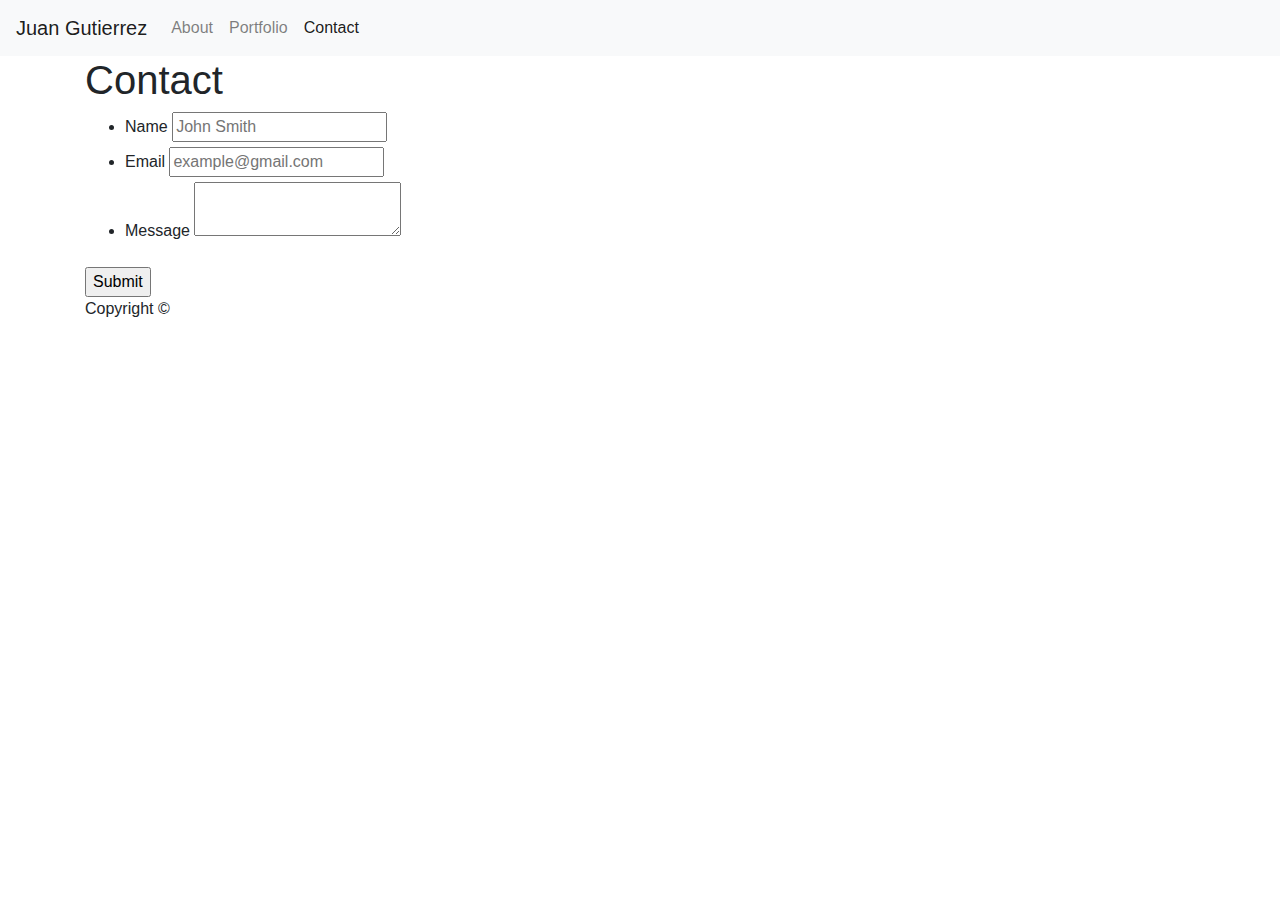
==== contact.html @ e0727649 "html files upload no styling yet" ====
<!doctype html>
<html lang="en-us">

<head>
  <meta charset="UTF-8">
  <title>My Portfolio</title>
    <link rel="stylesheet" href="https://stackpath.bootstrapcdn.com/bootstrap/4.3.1/css/bootstrap.min.css" integrity="sha384-ggOyR0iXCbMQv3Xipma34MD+dH/1fQ784/j6cY/iJTQUOhcWr7x9JvoRxT2MZw1T" crossorigin="anonymous">
<!--  <link rel="stylesheet" type="text/css" href="assets/css/style.css">-->
<!--        <link rel="stylesheet" type="text/css" href="assets/css/style.css">-->
</head>

<body>

  <nav class="navbar navbar-expand-lg navbar-light bg-light">
  <a class="navbar-brand" href="index.html">Juan Gutierrez</a>
  <button class="navbar-toggler" type="button" data-toggle="collapse" data-target="#navbarNavAltMarkup" aria-controls="navbarNavAltMarkup" aria-expanded="false" aria-label="Toggle navigation">
    <span class="navbar-toggler-icon"></span>
  </button>
  <div class="collapse navbar-collapse" id="navbarNavAltMarkup">
    <div class="navbar-nav">
      <a class="nav-item nav-link" href="index.html">About</a>
      <a class="nav-item nav-link" href="portfolio.html">Portfolio</a>
      <a class="nav-item nav-link active" href="contact.html">Contact</a><span class="sr-only">(current)</span>
    </div>
  </div>
</nav>

  <!-- <header id="masthead">
    <div class="container">
      <a href="index.html" id="logo">Juan Gutierrez</a>
      <nav>
        <a href="index.html">About</a>
        <a href="portfolio.html">Portfolio</a>
        <a href="contact.html">Contact</a>
      </nav>
    </div>
  </header> -->

    <div id="main-container" class="container">
  <section class="main-section">
    <h1>Contact</h1>

    <form id="contact-form">
      <ul>
        <li>
          <label for="name">Name</label>
          <input type="text" id="name-holder" name="name-holder" placeholder="John Smith" required="required">
        </li>
        <li>
          <label for="email">Email</label>
          <input type="email" id="email" name="email" placeholder="example@gmail.com" required="required">
        </li>
        <li>
          <label for="message">Message</label>
          <textarea id="message" name="message" required="required"></textarea>
        </li>
      </ul>
      <input type="submit">
    </form>

  </section>

</div>

<footer>
  <div class="container">
    Copyright &copy;
  </div>
</footer>

  </body>
</html>
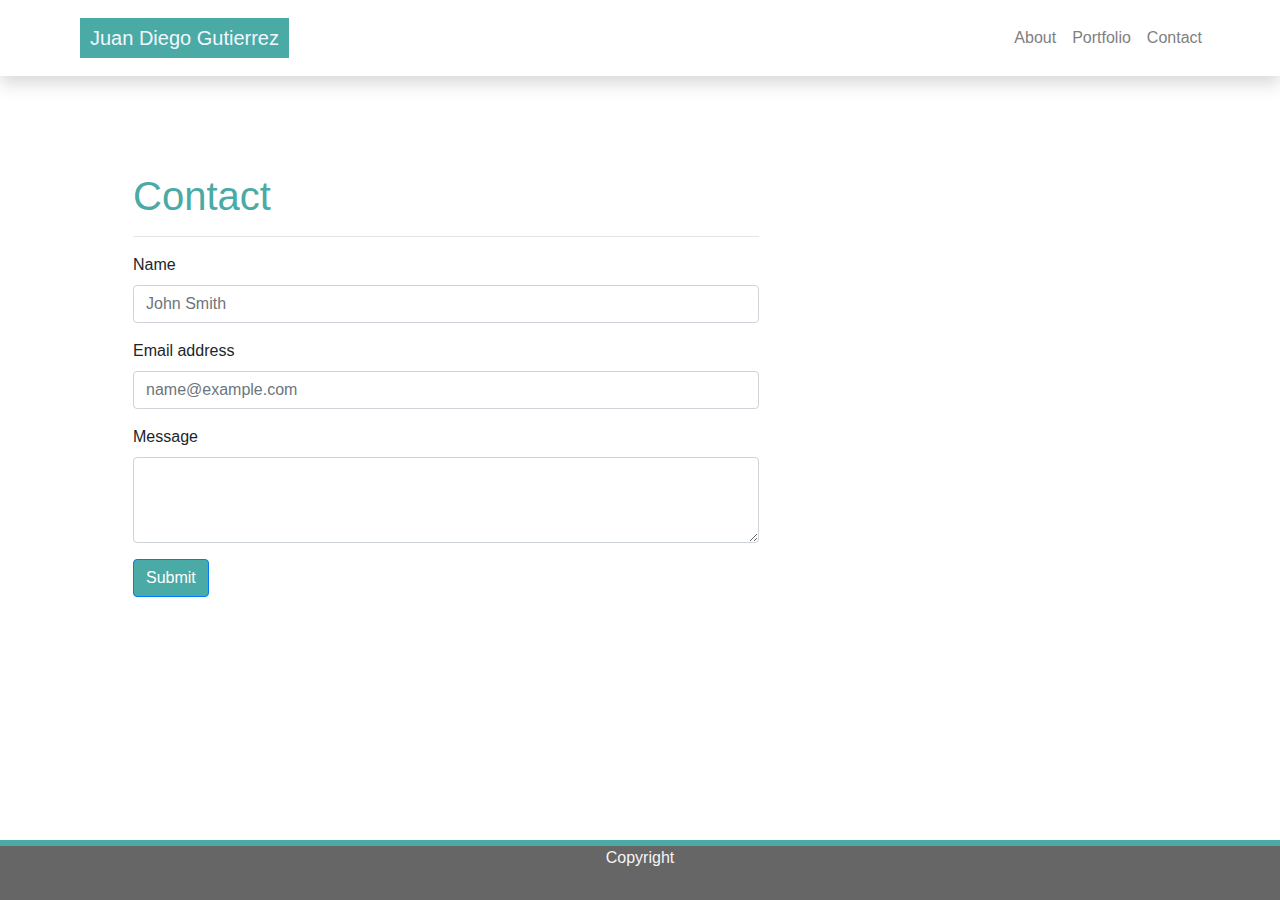
==== commit 7bf19850: "finalized Bootstrap Homework" ====
--- a/contact.html
+++ b/contact.html
@@ -1,72 +1,68 @@
-<!doctype html>
-<html lang="en-us">
+<!DOCTYPE html>
+<html lang="en">
 
 <head>
   <meta charset="UTF-8">
-  <title>My Portfolio</title>
-    <link rel="stylesheet" href="https://stackpath.bootstrapcdn.com/bootstrap/4.3.1/css/bootstrap.min.css" integrity="sha384-ggOyR0iXCbMQv3Xipma34MD+dH/1fQ784/j6cY/iJTQUOhcWr7x9JvoRxT2MZw1T" crossorigin="anonymous">
-<!--  <link rel="stylesheet" type="text/css" href="assets/css/style.css">-->
-<!--        <link rel="stylesheet" type="text/css" href="assets/css/style.css">-->
+  <meta name="viewport" content="width=device-width, initial-scale=1.0">
+  <meta http-equiv="X-UA-Compatible" content="ie=edge">
+  <title>Contact</title>
+  <link rel="stylesheet" href="https://maxcdn.bootstrapcdn.com/bootstrap/4.3.1/css/bootstrap.min.css">
+  <link rel="stylesheet" type="text/css" href="assets/css/style.css">
 </head>
 
 <body>
 
-  <nav class="navbar navbar-expand-lg navbar-light bg-light">
-  <a class="navbar-brand" href="index.html">Juan Gutierrez</a>
-  <button class="navbar-toggler" type="button" data-toggle="collapse" data-target="#navbarNavAltMarkup" aria-controls="navbarNavAltMarkup" aria-expanded="false" aria-label="Toggle navigation">
-    <span class="navbar-toggler-icon"></span>
-  </button>
-  <div class="collapse navbar-collapse" id="navbarNavAltMarkup">
-    <div class="navbar-nav">
-      <a class="nav-item nav-link" href="index.html">About</a>
-      <a class="nav-item nav-link" href="portfolio.html">Portfolio</a>
-      <a class="nav-item nav-link active" href="contact.html">Contact</a><span class="sr-only">(current)</span>
+  <nav class="navbar navbar-expand static-top mb-5 shadow">
+    <div class="container">
+      <div class="navbar-brand myName">Juan Diego Gutierrez</div>
+      <ul class="navbar-nav">
+        <li class="nav-item">
+          <a class="nav-link" href="index.html">About</a>
+        </li>
+        <li class="nav-item">
+          <a class="nav-link" href="portfolio.html">Portfolio</a>
+        </li>
+        <li class="nav-item">
+          <a class="nav-link" href="contact.html">Contact</a>
+        </li>
+      </ul>
+    </div>
+  </nav>
+
+
+  <div class="container">
+    <div class="card border-0">
+      <div class="card-body p-5">
+        <h1 class="font-weight-light">Contact</h1>
+        <hr>
+
+        <form>
+          <div class="form-group">
+            <label for="exampleFormControlInput1">Name</label>
+            <input type="text" class="form-control" id="exampleFormControlInput1" placeholder="John Smith">
+          </div>
+          <div class="form-group">
+            <label for="exampleFormControlInput1">Email address</label>
+            <input type="email" class="form-control" id="exampleFormControlInput1" placeholder="name@example.com">
+          </div>
+          <div class="form-group">
+            <label for="exampleFormControlTextarea1">Message</label>
+            <textarea class="form-control" id="exampleFormControlTextarea1" rows="3"></textarea>
+          </div>
+        </form>
+
+        <button type="button" class="btn btn-primary">Submit</button>
+      </div>
     </div>
   </div>
-</nav>
 
-  <!-- <header id="masthead">
+
+  <footer class="footer">
     <div class="container">
-      <a href="index.html" id="logo">Juan Gutierrez</a>
-      <nav>
-        <a href="index.html">About</a>
-        <a href="portfolio.html">Portfolio</a>
-        <a href="contact.html">Contact</a>
-      </nav>
+      <p><span class="glyphicon glyphicon-copyright-mark"></span> Copyright</p>
     </div>
-  </header> -->
+  </footer>
 
-    <div id="main-container" class="container">
-  <section class="main-section">
-    <h1>Contact</h1>
+</body>
 
-    <form id="contact-form">
-      <ul>
-        <li>
-          <label for="name">Name</label>
-          <input type="text" id="name-holder" name="name-holder" placeholder="John Smith" required="required">
-        </li>
-        <li>
-          <label for="email">Email</label>
-          <input type="email" id="email" name="email" placeholder="example@gmail.com" required="required">
-        </li>
-        <li>
-          <label for="message">Message</label>
-          <textarea id="message" name="message" required="required"></textarea>
-        </li>
-      </ul>
-      <input type="submit">
-    </form>
-
-  </section>
-
-</div>
-
-<footer>
-  <div class="container">
-    Copyright &copy;
-  </div>
-</footer>
-
-  </body>
 </html>
--- a/assets/css/style.css
+++ b/assets/css/style.css
@@ -0,0 +1,63 @@
+.myName {
+  background-color: #4aaaa5;
+  color: aliceblue;
+  max-height: 100%;
+  display: block;
+  margin: 10px;
+  padding: 5px 10px 5px 10px;
+}
+
+.footer {
+  position: fixed;
+  bottom: 0;
+  width: 100%;
+  height: 60px;
+  background-color: #666666;
+  text-align: center;
+  border-top: 6px solid #4aaaa5;
+  color: whitesmoke;
+}
+
+.aboutMe {
+  color: #4aaaa5;
+}
+
+.images {
+  float: left;
+  padding: 2%;
+}
+
+a {
+  color: grey;
+}
+
+.thumbnail {
+  position: relative;
+}
+
+.topOf {
+  margin-top: 20px;
+}
+
+.pHolder{
+  bottom: 6px;
+  width: 250px;
+  position: absolute;
+  background-color: #4aaaa5;
+  text-align: center;
+  color: white;
+}
+
+h1 {
+  color: #4aaaa5;
+}
+
+.btn {
+  background-color: #4aaaa5;
+}
+
+@media screen and (min-width: 980px) {
+  .card {
+    max-width: 65%;
+  }
+}
